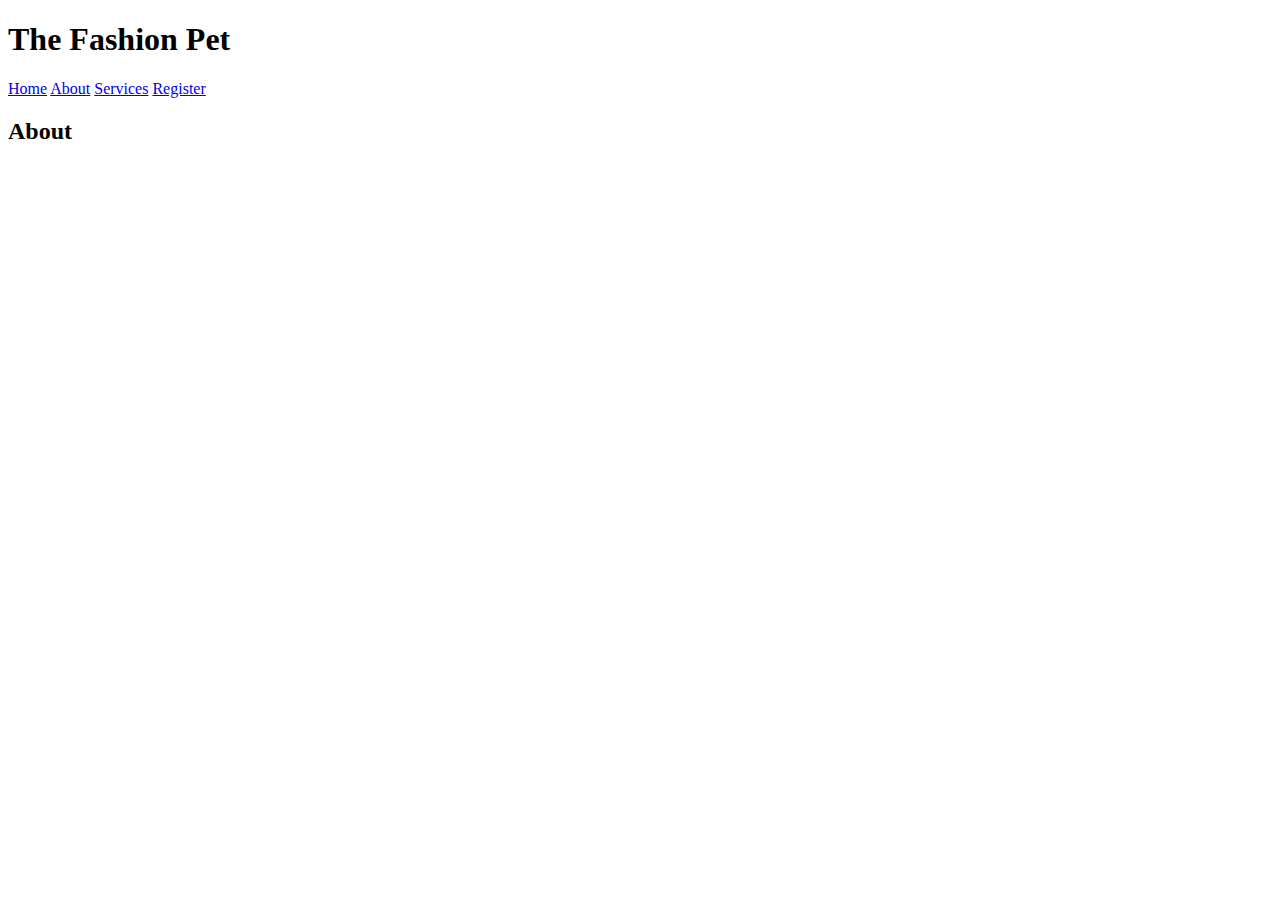
==== Session #1/about.html @ 189b3c58 "Add files via upload" ====
<!DOCTYPE html>
<html lang="en">
<head>
    <meta charset="UTF-8">
    <meta http-equiv="X-UA-Compatible" content="IE=edge">
    <meta name="viewport" content="width=device-width, initial-scale=1.0">
    <link rel="stylesheet" href="style.css">
    <title>Document</title>
</head>
<body>
    <header>
        <h1>The Fashion Pet</h1>
        <nav>
            <a href="index.html">Home</a>
            <a href="about.html">About</a>
            <a href="services.html">Services</a>
            <a href="register.html">Register</a>
        </nav>
    </header>

    <main>
        <h2>About</h2>

        
    </main>

    
   
</body>
</html>
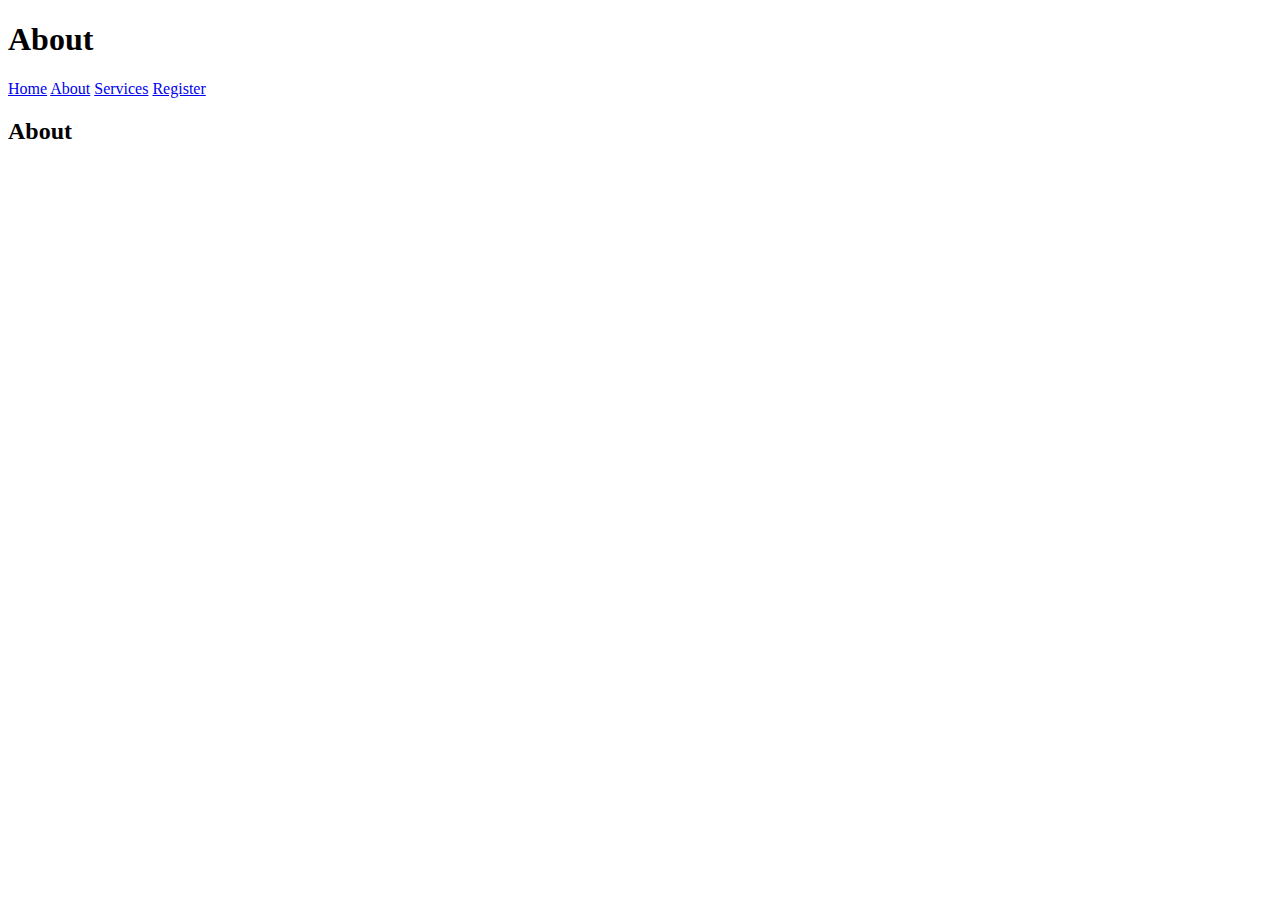
==== commit f2bc2205: "registration complete" ====
--- a/Session #1/about.html
+++ b/Session #1/about.html
@@ -5,11 +5,11 @@
     <meta http-equiv="X-UA-Compatible" content="IE=edge">
     <meta name="viewport" content="width=device-width, initial-scale=1.0">
     <link rel="stylesheet" href="style.css">
-    <title>Document</title>
+    <title>About</title>
 </head>
 <body>
     <header>
-        <h1>The Fashion Pet</h1>
+        <h1>About</h1>
         <nav>
             <a href="index.html">Home</a>
             <a href="about.html">About</a>
